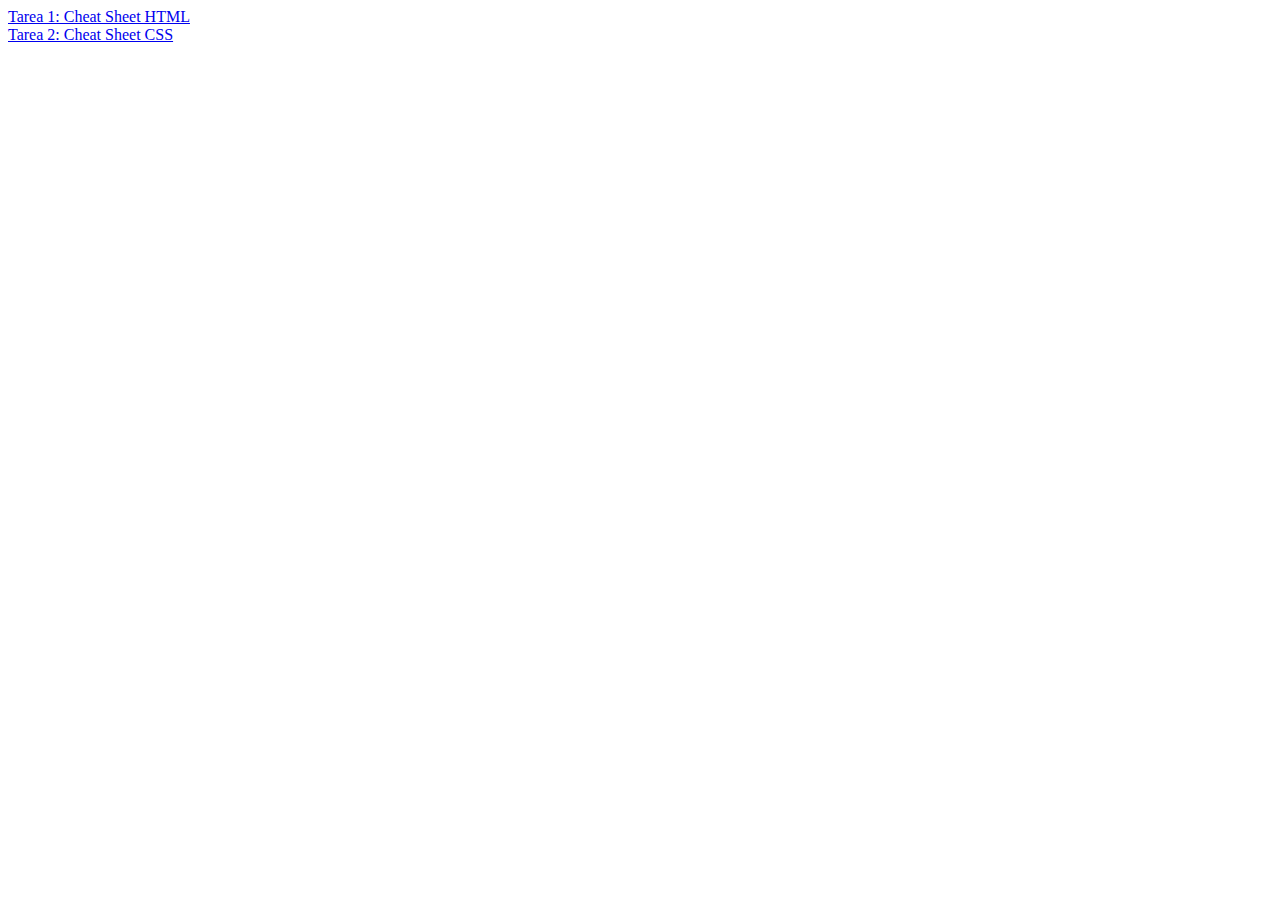
==== index.html @ 854c5b65 "Change Errors" ====
<!DOCTYPE html>
<html lang="en">
  <head>
    <meta charset="UTF-8" />
    <meta http-equiv="X-UA-Compatible" content="IE=edge" />
    <meta name="viewport" content="width=device-width, initial-scale=1.0" />
    <title>Main</title>
  </head>
  <body>
    <a href="./Front/HTMLCheatSheet.html">Tarea 1: Cheat Sheet HTML</a>
    <br />
    <a href="./Front/HTMLCheatSheet.html">Tarea 2: Cheat Sheet CSS</a>
  </body>
</html>
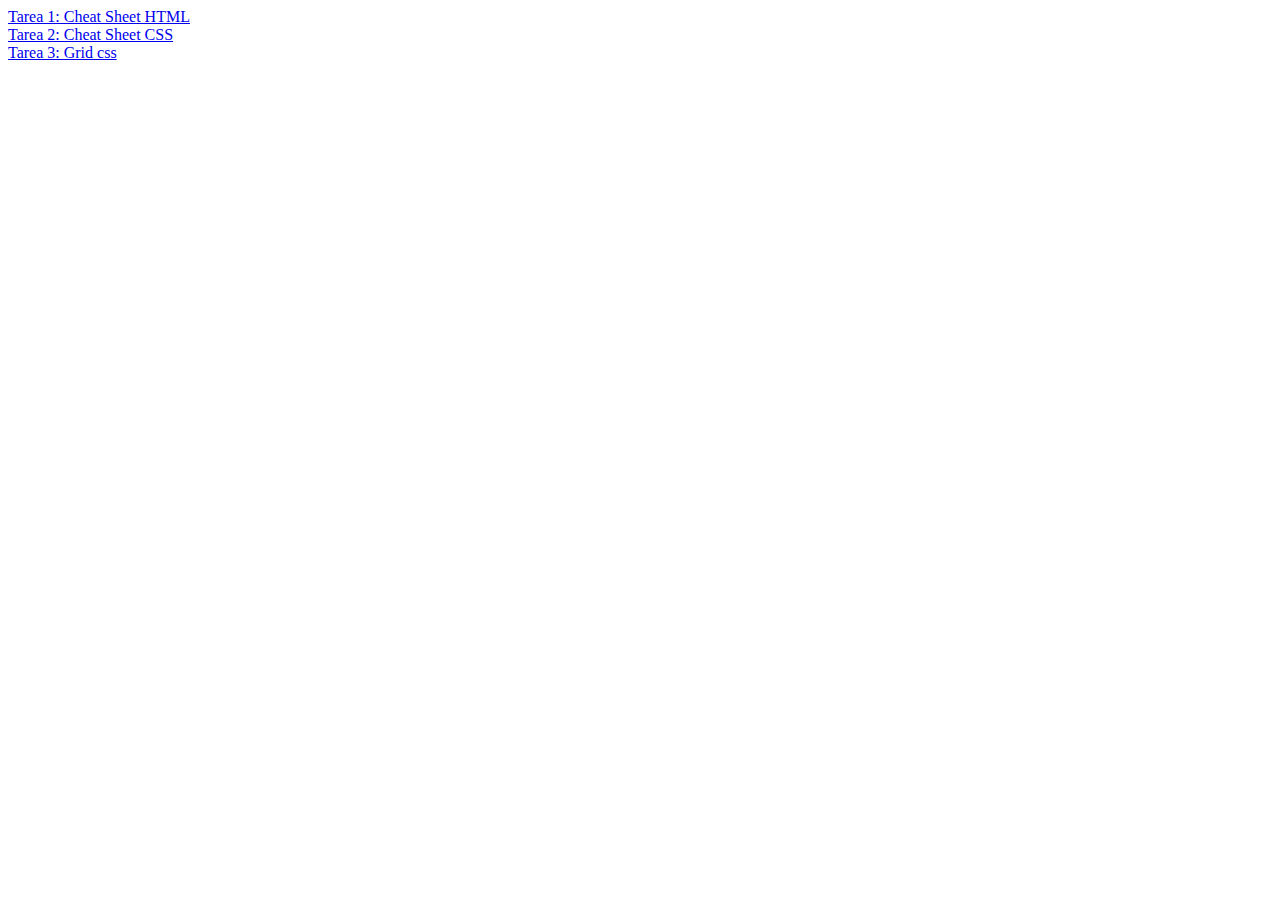
==== commit 5737a0f8: "Add Grid css activity" ====
--- a/index.html
+++ b/index.html
@@ -7,8 +7,10 @@
     <title>Main</title>
   </head>
   <body>
-    <a href="./Front/HTMLCheatSheet.html">Tarea 1: Cheat Sheet HTML</a>
+    <a href="/Front/html/HTMLCheatSheet.html">Tarea 1: Cheat Sheet HTML</a>
     <br />
-    <a href="./Front/HTMLCheatSheet.html">Tarea 2: Cheat Sheet CSS</a>
+    <a href="/Front/html/css_cheat_sheet.html">Tarea 2: Cheat Sheet CSS</a>
+    <br />
+    <a href="/Front/html/css_Grid.html">Tarea 3: Grid css</a>
   </body>
 </html>
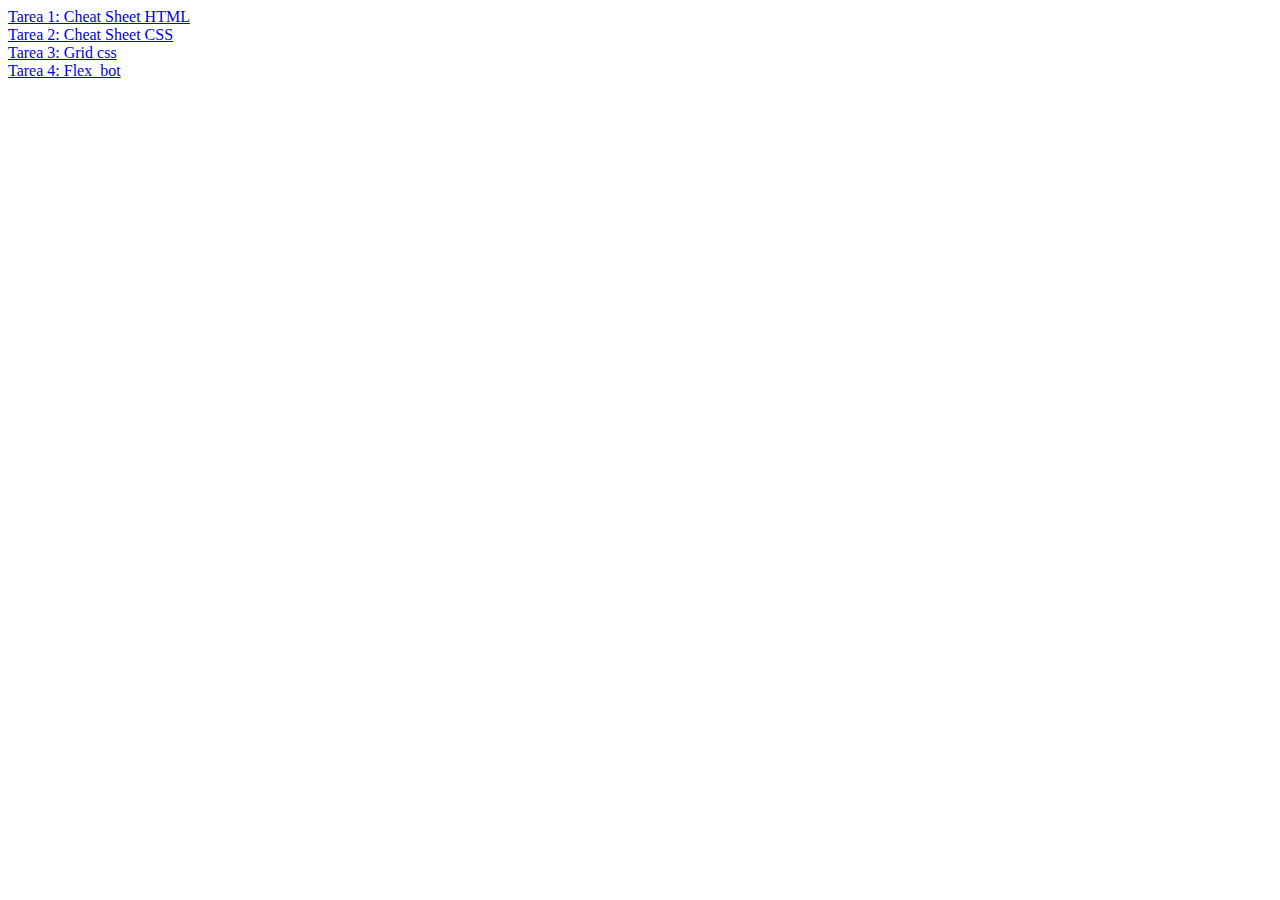
==== commit a23b885b: "Add Flex Bot" ====
--- a/index.html
+++ b/index.html
@@ -12,5 +12,7 @@
     <a href="/Front/html/css_cheat_sheet.html">Tarea 2: Cheat Sheet CSS</a>
     <br />
     <a href="/Front/html/css_Grid.html">Tarea 3: Grid css</a>
+    <br />
+    <a href="/Front/html/flex.bot.html">Tarea 4: Flex_bot</a>
   </body>
 </html>
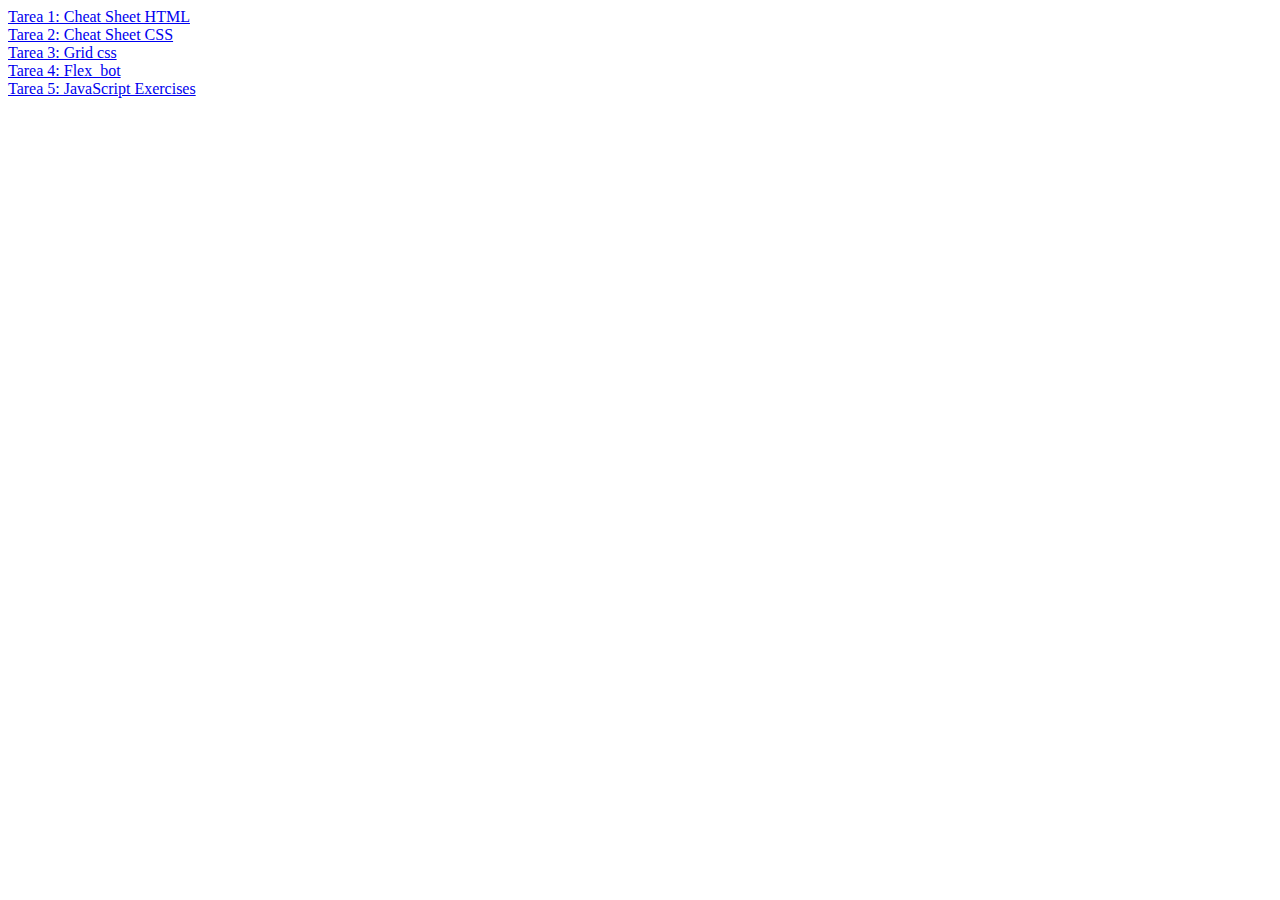
==== commit 76eaed8d: "Add activity JavaScript Exercises" ====
--- a/index.html
+++ b/index.html
@@ -13,6 +13,10 @@
     <br />
     <a href="/Front/html/css_Grid.html">Tarea 3: Grid css</a>
     <br />
-    <a href="/Front/html/flex.bot.html">Tarea 4: Flex_bot</a>
+    <a href="/Front/html/flex_bot.html">Tarea 4: Flex_bot</a>
+    <br />
+    <a href="/Front/html/HTMLJavaScriptExercises.html"
+      >Tarea 5: JavaScript Exercises</a
+    >
   </body>
 </html>
